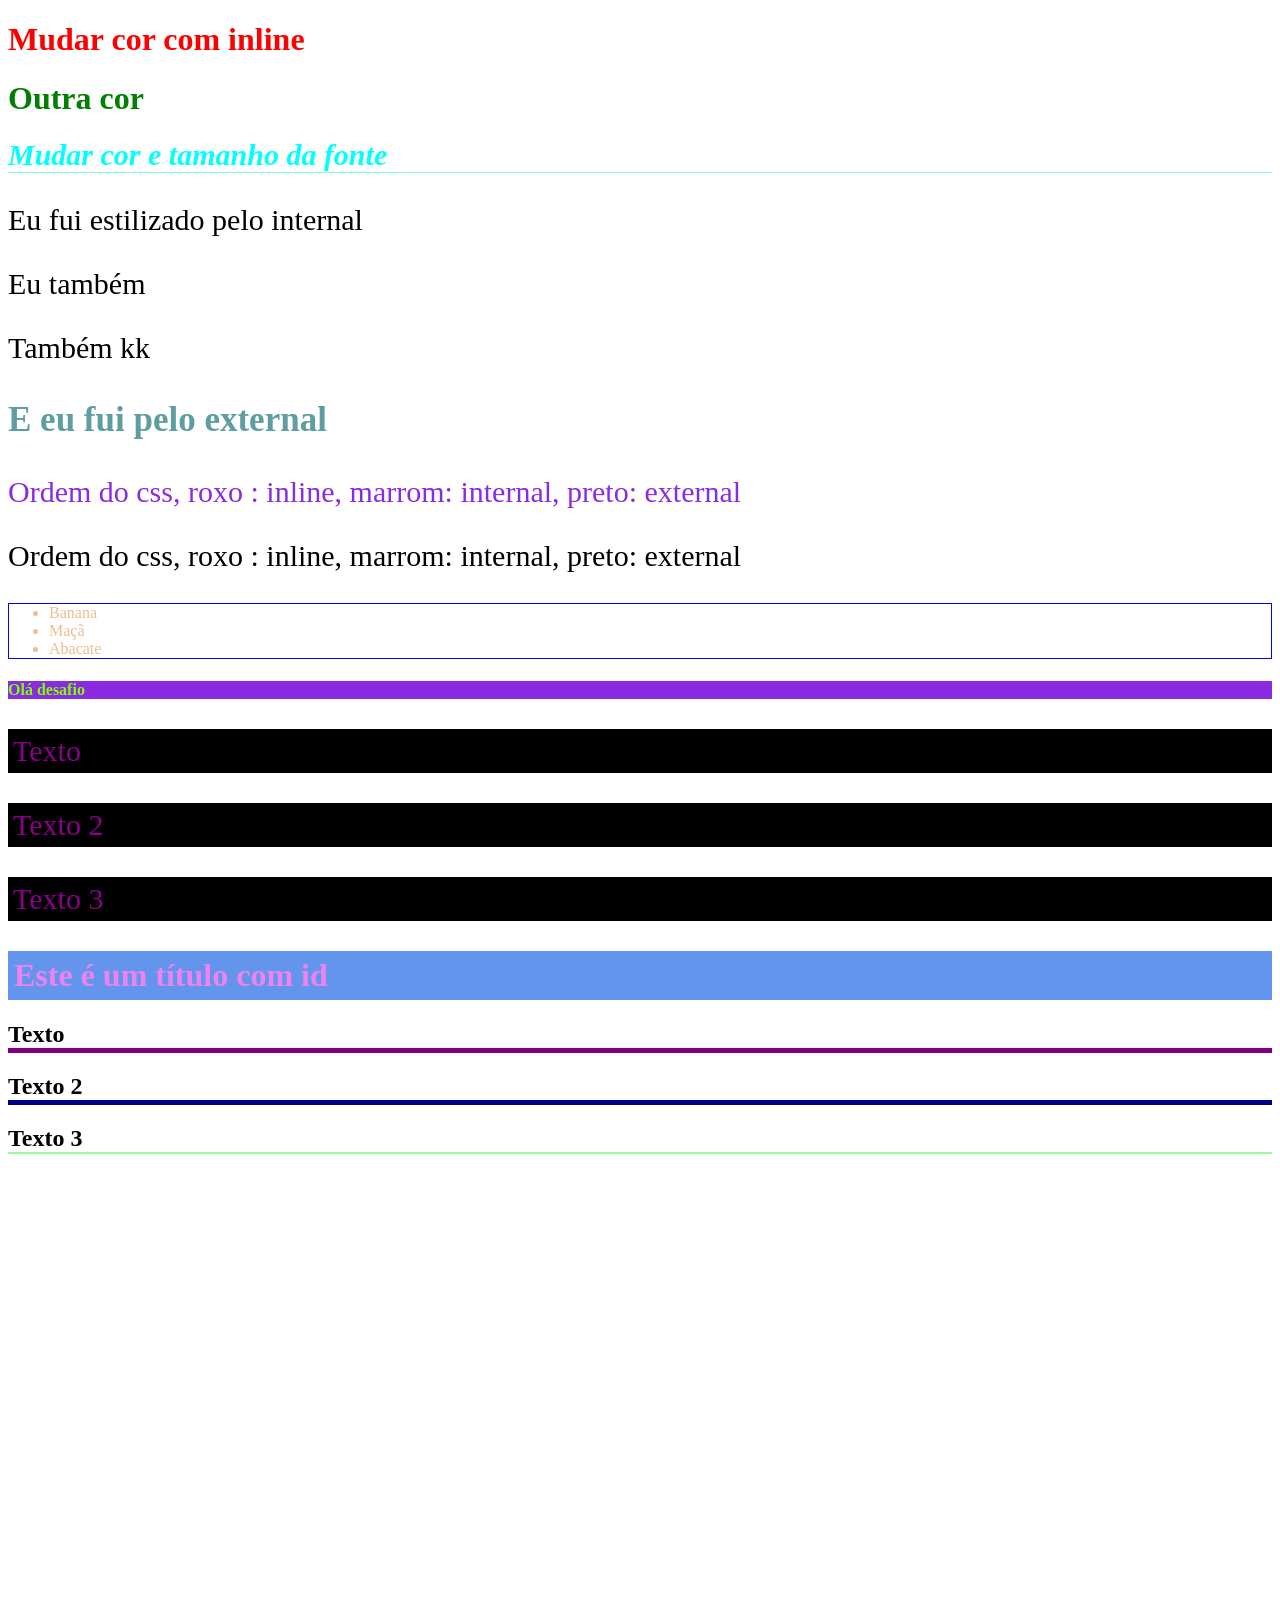
==== 3-CSS/index.html @ e6c2a4a3 "primeiros contatos com front / desafio rapido html" ====
<!DOCTYPE html>
<html lang="pt-br">
<head>
    <meta charset="UTF-8">
    <meta name="viewport" content="width=device-width, initial-scale=1.0">
    <title>CSS</title>
    <!-- internal css -->
     <style>
        p {
            color: brown;
            font-size: 30px;
        }
     </style>
     <!-- external css -->
      <link rel="stylesheet" href="css/style.css">
      <link rel="stylesheet" href="css/lists.css">
      <link rel="stylesheet" href="css/titles.css">
</head>
<body>
    <!-- inline css -->
     <h1 style="color: red">Mudar cor com inline</h1>
     <h1 style="color: green">Outra cor</h1>

     <!-- multiplas regras -->
      <h1 style="color: aqua; font-style: italic; font-size: 30px; border-bottom: 1px solid aquamarine;">Mudar cor e tamanho da fonte</h1>
      <!-- internal css -->
       <p>Eu fui estilizado pelo internal</p>
       <p>Eu também</p>
       <p>Também kk</p>

       <!-- external css -->
        <h3>E eu fui pelo external</h3>

        <!-- ordem do css -->
         <p style="color: blueviolet;">Ordem do css, roxo : inline, marrom: internal, preto: external </p>
         <p>Ordem do css, roxo : inline, marrom: internal, preto: external </p>

         <!-- multiplos css -->
          <ul>
            <li>Banana</li>
            <li>Maçã</li>
            <li>Abacate</li>
          </ul>

          <!-- desafio 2 -->
           <h4>Olá desafio</h4>

           <!-- classes -->
            <p class="paragraph">Texto</p>
            <p class="paragraph">Texto 2</p>
            <p class="paragraph">Texto 3</p>

            <!-- ids (elemento único) -->
             <h1 id="exclusive-title">Este é um título com id</h1>

             <!-- multiplas regras, ordem do css -->
                <h2 id="algum-titulo" class="titulo">Texto</h2>
                <h2 class="titulo">Texto 2</h2>
                <h2>Texto 3</h2>
            
</html>
---- 3-CSS/css/style.css ----
/* external css */
body {
    padding-bottom: 500px;
}
h3 {
    color: cadetblue;
    font-size: 35px;
}
p{
    color:black;
}
/* classes . */
.paragraph{
    background-color: rgb(0, 0, 0);
    color: darkmagenta;
    padding: 5px;
}
/* ids # */
#exclusive-title{
    background-color: cornflowerblue;
    color: violet;
    padding: 6px;
}

h2 {
    border-bottom: 2px solid palegreen;

}

.titulo{
    border-bottom: 5px solid darkblue;
}

#algum-titulo{
    border-bottom: 5px solid purple;
}
---- 3-CSS/css/lists.css ----
ul {
    border: 1px solid blue;
}
li {
    color: rgb(237, 190, 143);
}
---- 3-CSS/css/titles.css ----
h4{
    color: chartreuse;
    background-color: blueviolet;
}
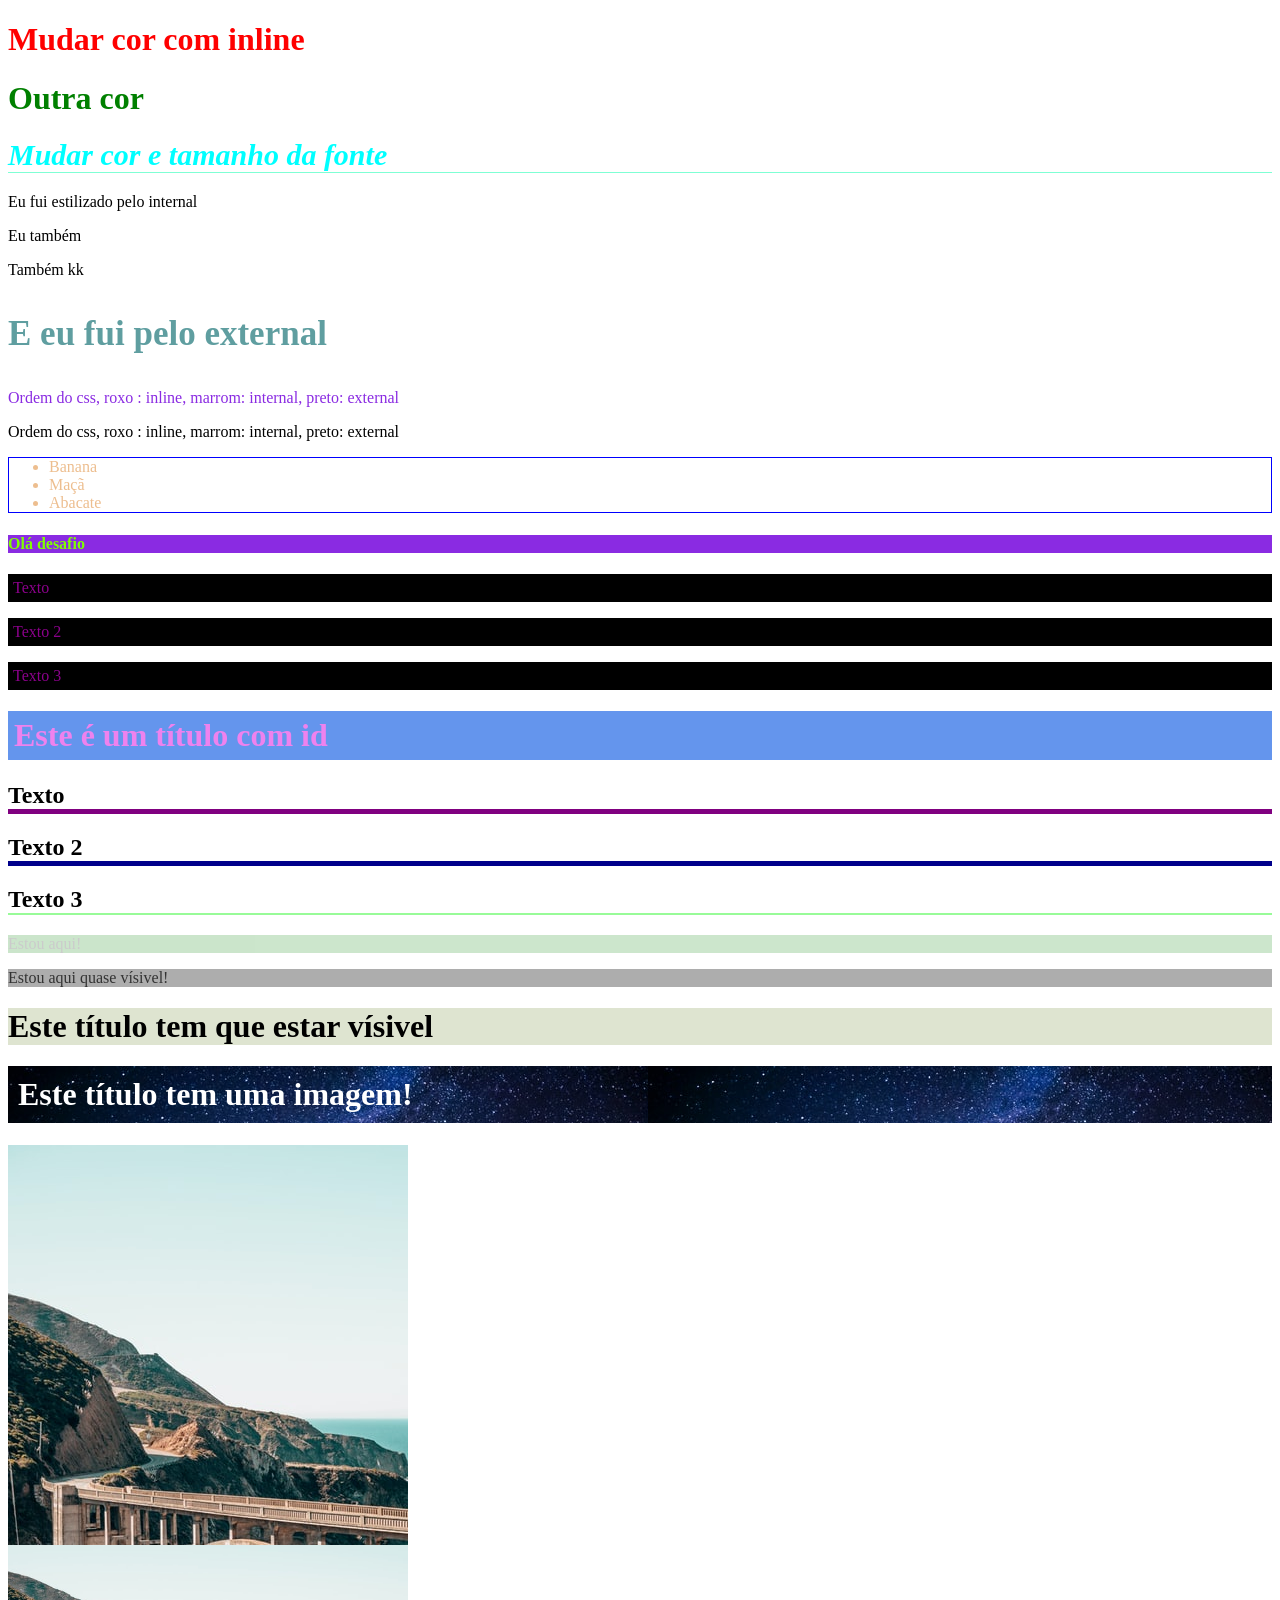
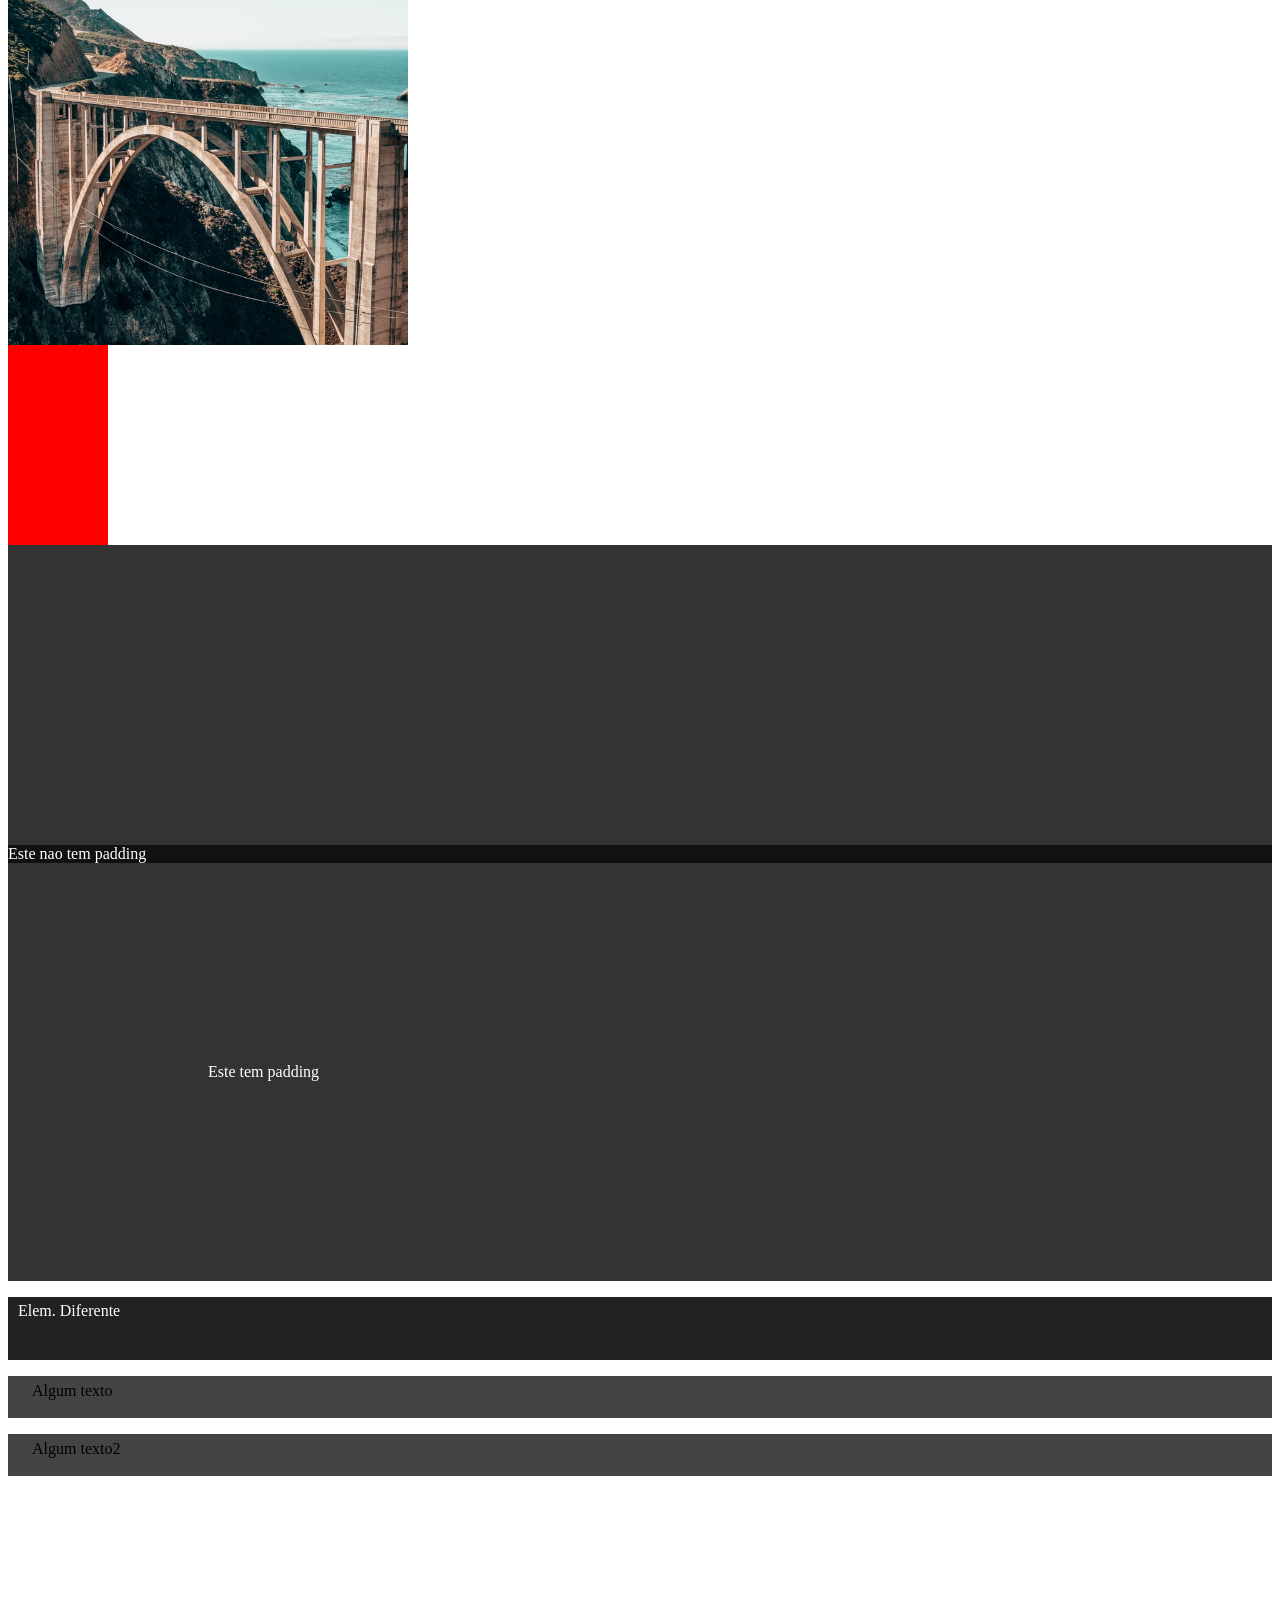
==== commit e463e1eb: "padding" ====
--- a/3-CSS/index.html
+++ b/3-CSS/index.html
@@ -7,8 +7,8 @@
     <!-- internal css -->
      <style>
         p {
-            color: brown;
-            font-size: 30px;
+            /* color: brown; */
+            /* font-size: 30px; */
         }
      </style>
      <!-- external css -->
@@ -57,5 +57,44 @@
                 <h2 id="algum-titulo" class="titulo">Texto</h2>
                 <h2 class="titulo">Texto 2</h2>
                 <h2>Texto 3</h2>
-            
+
+                <!-- opacidade no bg -->
+                 <div class="bg-opacity">
+                    <p>Estou aqui!</p>
+                 </div>
+
+                 <div class="bg-opacity-2">
+                    <p>Estou aqui quase vísivel!</p>
+                 </div>
+
+                 <!-- rgba com opacidade -->
+                  <div class="rgba-opacity">
+                    <h1>Este título tem que estar vísivel </h1>
+                  </div>
+
+                  <!-- bg img -->
+                   <h1 class="bg-img">Este título tem uma imagem!</h1>
+
+                  <!-- centralizar img background -->
+                   <div class="not-centered-bg"></div>
+                   <div class="centered-bg"></div>
+
+                   <!-- height and width -->
+                   <div class="height-width"></div>
+                   <div class="height-width2"></div>
+
+                   <!-- padding -->
+                   <div class="without-padding">Este nao tem padding</div>
+                   <div class="padding">Este tem padding</div>
+
+                   <!-- padding individuas -->
+                    <p class="padding-individual">Elem. Diferente</p>
+
+                    <!-- shorthand properties -->
+                     <p class="shorthand-padding">Algum texto</p>
+                     <p class="shorthand-padding">Algum texto2</p>
+
+
+
+</body>       
 </html>
--- a/3-CSS/css/style.css
+++ b/3-CSS/css/style.css
@@ -6,9 +6,9 @@
     color: cadetblue;
     font-size: 35px;
 }
-p{
+/* p{
     color:black;
-}
+} */
 /* classes . */
 .paragraph{
     background-color: rgb(0, 0, 0);
@@ -33,4 +33,75 @@
 
 #algum-titulo{
     border-bottom: 5px solid purple;
+}
+
+.bg-opacity{
+    background-color: green;
+    opacity: 0.2;
+}
+
+.bg-opacity-2{
+     background-color: #999;
+     color: #000;
+     opacity: 0.8;
+}
+
+.rgba-opacity{
+    background-color: rgba(90, 120, 20, 0.2);
+    color: #000;
+
+}
+
+.bg-img{
+    background-image: url("../img/nature.jpg ");
+    padding: 10px;
+    color: #fff;
+}
+
+.not-centered-bg,
+.centered-bg{
+       height: 400px; 
+       width: 400px;
+       background-image: url(../img/bridge.jpg);
+
+}
+
+.centered-bg{
+background-position: center;
+background-size: cover;
+}
+
+.height-width{
+    height: 200px;
+    width: 100px;
+    background-color: red;
+}
+
+.height-width2{
+    height: 300px;
+    background-color: #333;
+}
+
+.without-padding,
+.padding{
+    background-color: #111;
+    color: #fff;
+}
+
+.padding{
+    background-color: #333;
+    padding: 200px;
+}
+
+.padding-individual{
+    background-color: #222;
+    color: #fff;
+    padding-top: 5px;
+    padding-left: 10px;
+    padding-right: 20px;
+    padding-bottom: 40px;
+}
+.shorthand-padding{
+    background-color: #444;
+    padding: 6px 12px 18px 24px;
 }
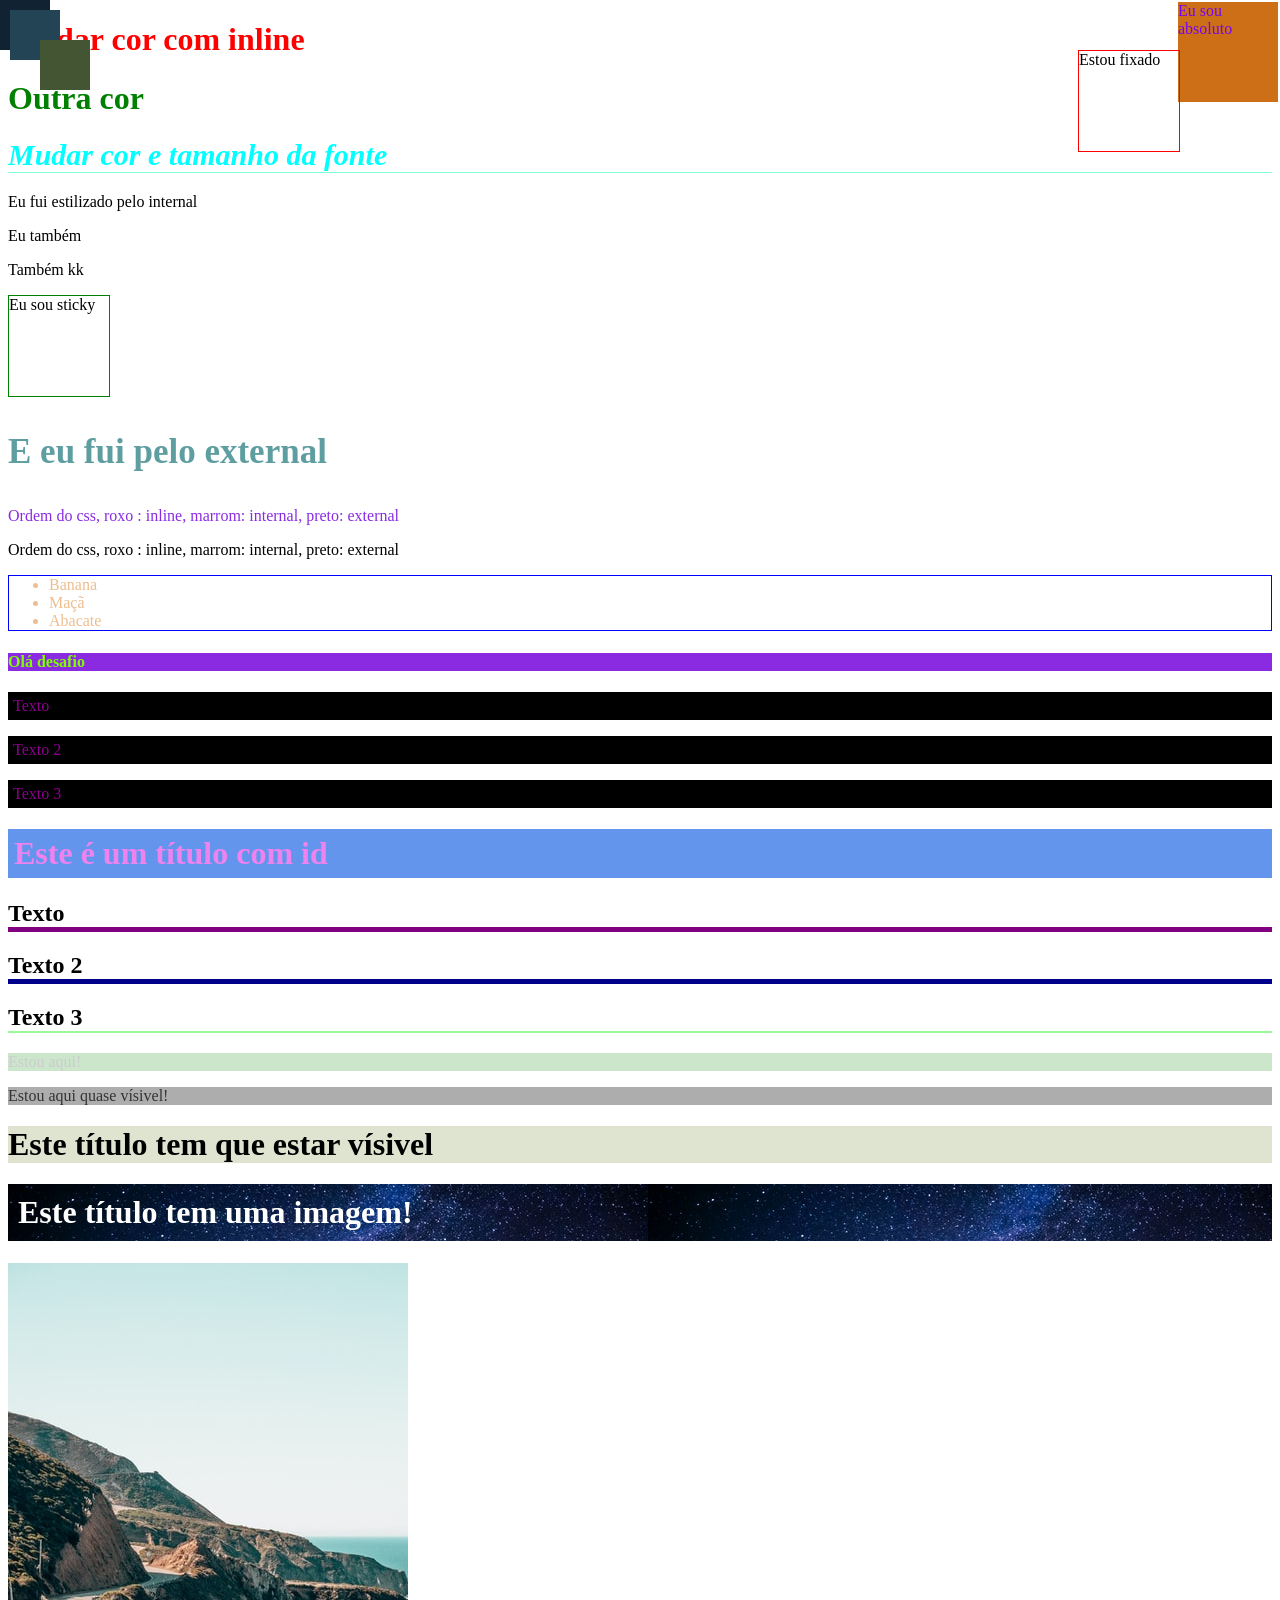
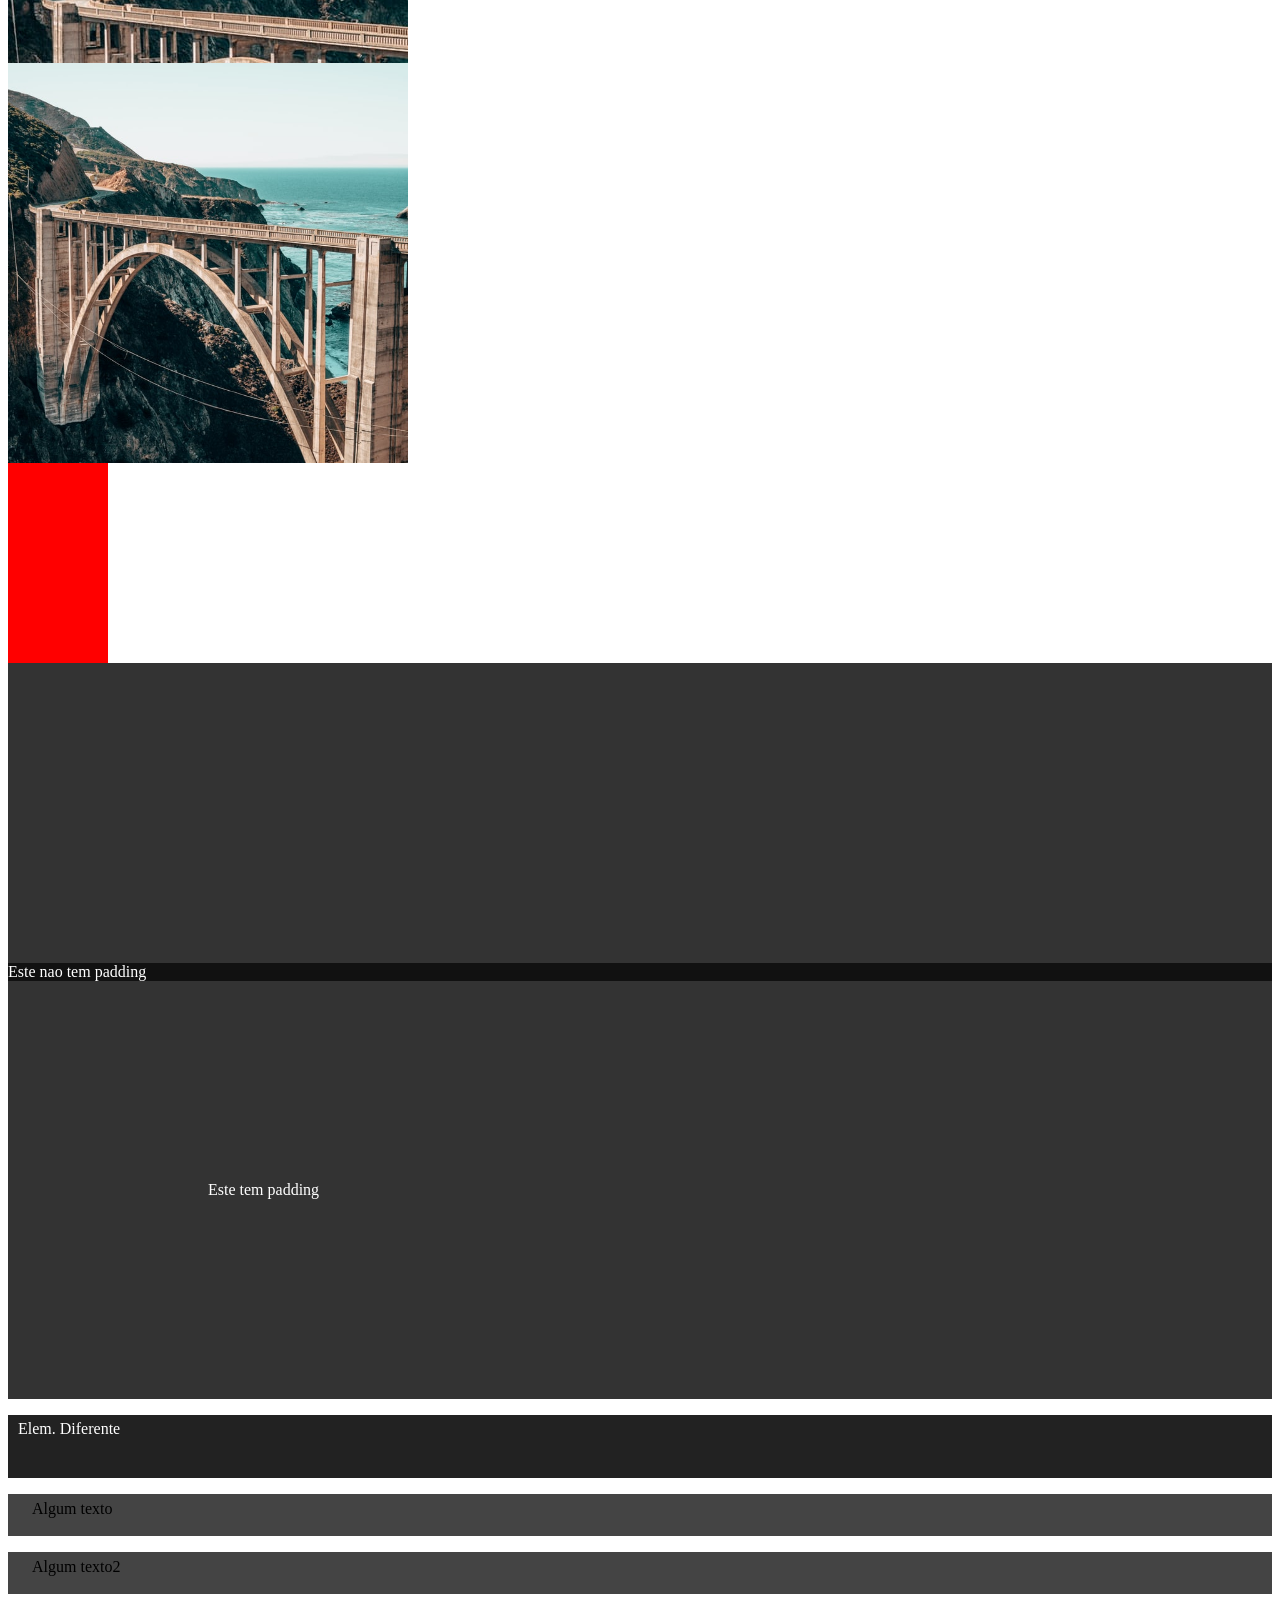
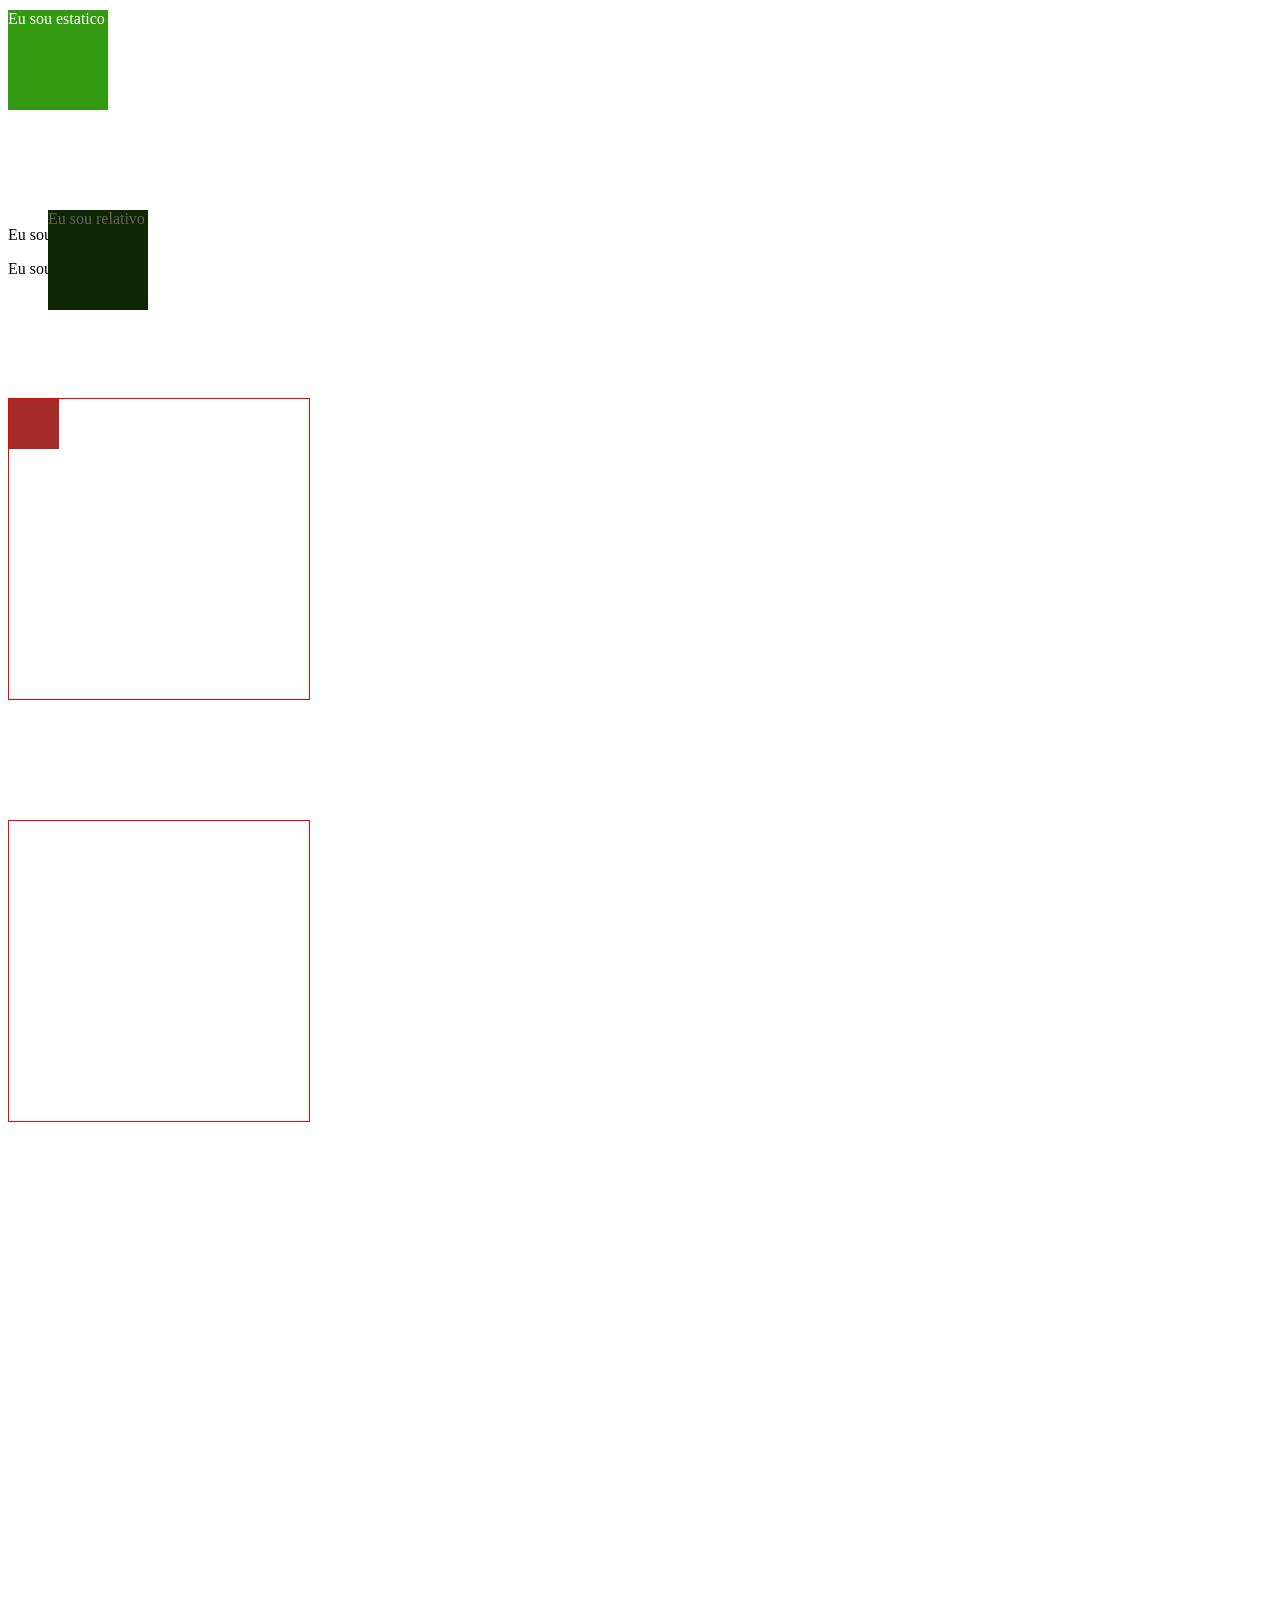
==== commit 7fec4e36: "finalizando seção 4 do curso" ====
--- a/3-CSS/index.html
+++ b/3-CSS/index.html
@@ -27,6 +27,11 @@
        <p>Eu fui estilizado pelo internal</p>
        <p>Eu também</p>
        <p>Também kk</p>
+
+       <!-- sticky -->
+       <div class="sticky">
+         <span>Eu sou sticky</span>
+       </div>
 
        <!-- external css -->
         <h3>E eu fui pelo external</h3>
@@ -94,7 +99,45 @@
                      <p class="shorthand-padding">Algum texto</p>
                      <p class="shorthand-padding">Algum texto2</p>
 
+                     <!-- escondendo elementos -->
+                      <p class="invisible">Me encontre se puder</p>
 
+                     <!-- posicoes dos elementos -->
+                    
+                     <!-- static -->
+                       <div class="static">
+                        <span>Eu sou estatico</span>
+                     </div>
+                    
+                     <!-- relative -->
+                      <div class="relative">
+                        <span>Eu sou relativo</span>
+                     </div>
+                     <p>Eu sou um paragrafo</p>
+                    
+                     <!-- absolute -->
+                      <div class="absolute">
+                        <span>Eu sou absoluto</span>
+                     </div>
+                     <p>Eu sou um paragrafo</p>
+
+                     <!-- relative com absolute -->
+                      <div class="relative-container">
+                        <div class="absolute-1"></div>
+                        <div class="absolute-2"></div>
+                     </div>
+
+                     <!-- fixed -->
+                      <div class="fixed">
+                        <span>Estou fixado</span>
+                      </div>
+
+                      <!-- z index -->
+                       <div class="relative-container">
+                        <div class="absolute-3"></div>
+                        <div class="absolute-4"></div>
+                        <div class="absolute-5"></div>
+                       </div>
 
 </body>       
 </html>
--- a/3-CSS/css/style.css
+++ b/3-CSS/css/style.css
@@ -104,4 +104,97 @@
 .shorthand-padding{
     background-color: #444;
     padding: 6px 12px 18px 24px;
-}+}
+
+.invisible{
+    display: none;
+}
+
+.static{
+    position: static;
+    background-color: #391;
+    color: #fff;
+    width: 100px;
+    height: 100px;
+}
+
+.relative{
+    position: relative;
+    background-color: rgb(13, 39, 4);
+    color: #6a6161;
+    width: 100px;
+    height: 100px;
+    top: 100px;
+    left: 40px;
+}
+
+.absolute{
+    position: absolute;
+    background-color: rgb(205, 111, 23);
+    color: #7307ef;
+    width: 100px;
+    height: 100px;
+    top: 2px;
+    right: 2px;
+}
+
+.relative-container{
+    width: 300px;
+    height: 300px;
+    border: 1px solid red;
+    margin-top: 120px;
+}
+
+.absolute-1,
+.absolute-2{
+    width: 50px;
+    height: 50px;
+    background-color: brown;
+    position: absolute
+}
+
+.fixed{
+    width: 100px;
+    height: 100px;
+    background: color #851;
+    border: 1px solid red;
+    position: fixed;
+    top: 50px;
+    right: 100px;
+}
+
+.sticky{
+    width: 100px;
+    height: 100px;
+    background: color rgb(212, 229, 17);
+    border: 1px solid green;
+    position: sticky;
+    top: 10px;
+    right: 100px;
+}
+
+.absolute-3,
+.absolute-4,
+.absolute-5{
+    width: 50px;
+    height: 50px;
+    background-color:#123;
+    position: absolute;
+}
+
+.absolute-3{
+    top: 0;
+    left: 0;
+}
+
+.absolute-4{
+    top: 10px;
+    left: 10px;
+    background-color: #245;
+}
+
+.absolute-5{
+    top: 40px;
+    left: 40px;
+    background-color: #453;
+}
